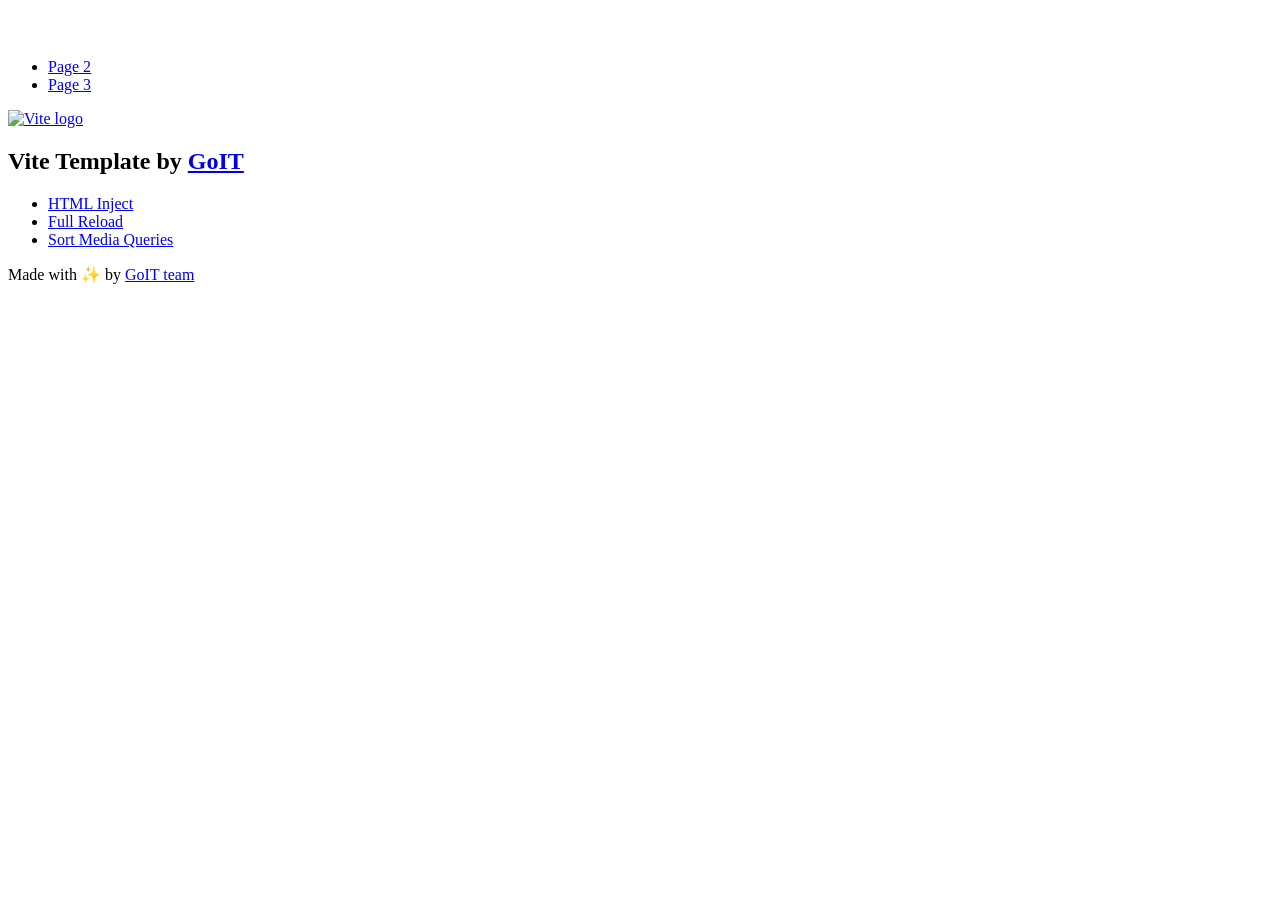
==== index.html @ 66d46a15 "Deploying to gh-pages from @ DashaDanylkova/goit-js-hw-10@6d73dfa04f211fd93722c80915d6b4e9ba4c621d 🚀" ====
<!DOCTYPE html>
<html lang="en">
  <head>
    <meta charset="UTF-8" />
    <link rel="icon" type="image/svg+xml" href="/goit-js-hw-10/favicon.svg" />
    <meta name="viewport" content="width=device-width, initial-scale=1.0" />
    <title>Vanilla App Template</title>
    <script type="module" crossorigin src="/goit-js-hw-10/index.js"></script>
    <link rel="stylesheet" crossorigin href="/goit-js-hw-10/assets/styles-DvPDDfy5.css">
  </head>
  <body>
    <header class="header">
  <div class="container">
    <nav class="nav">
      <a class="nav-logo" href="./index.html" aria-label="Site logo">
        <svg class="nav-logo-icon" width="100" height="30">
          <use href="/goit-js-hw-10/assets/sprite-E8vg0sBb.svg#logo"></use>
        </svg>
      </a>
      <ul class="nav-list">
        <li class="nav-item">
          <a class="nav-link {=$highlight-act}" href="./page-2.html">Page 2</a>
        </li>
        <li class="nav-item">
          <a class="nav-link {=$highlight-curr}" href="./page-3.html">Page 3</a>
        </li>
      </ul>
    </nav>
  </div>
</header>


    <main>
      <!-- Loads the specified .html file -->
      <section class="vite-promo">
  <div class="container">
    <div class="vite-promo-thumb">
      <a
        class="vite-promo-link"
        href="https://vitejs.dev/"
        target="_blank"
        rel="noopener noreferrer"
        aria-label="Link to Vite official website"
        title="Vite.js  build tool"
      >
        <!-- Path to images as from index.html file -->
        <img
          class="pic"
          src="/goit-js-hw-10/assets/vite-logo-9o_aqrTe.png"
          alt="Vite logo"
          width="640"
          height="640"
        />
      </a>
    </div>
    <h1 class="main-title">
      <span class="main-title-gradient">Vite</span>
      Template by
      <a
        class="main-title-link"
        href="https://github.com/goitacademy/vanilla-app-template"
        target="_blank"
        rel="noopener noreferrer"
      >
        GoIT
      </a>
    </h1>
  </div>
</section>

      <article class="badges">
  <div class="container">
    <ul class="badges-list">
      <li class="badges-item">
        <a
          class="badges-link"
          href="https://www.npmjs.com/package/vite-plugin-html-inject"
          target="_blank"
          rel="noopener noreferrer"
        >
          HTML Inject
        </a>
      </li>
      <li class="badges-item">
        <a
          class="badges-link"
          href="https://www.npmjs.com/package/vite-plugin-full-reload"
          target="_blank"
          rel="noopener noreferrer"
        >
          Full Reload
        </a>
      </li>
      <li class="badges-item">
        <a
          class="badges-link"
          href="https://www.npmjs.com/package/postcss-sort-media-queries"
          target="_blank"
          rel="noopener noreferrer"
        >
          Sort Media Queries
        </a>
      </li>
    </ul>
  </div>
</article>

    </main>

    <footer class="footer">
  <div class="container">
    <p class="footer-desc">
      Made with ✨ by
      <a
        class="footer-link"
        href="https://goit.global/ua/"
        target="_blank"
        rel="noopener noreferrer"
      >
        GoIT team
      </a>
    </p>
  </div>
</footer>


  </body>
</html>
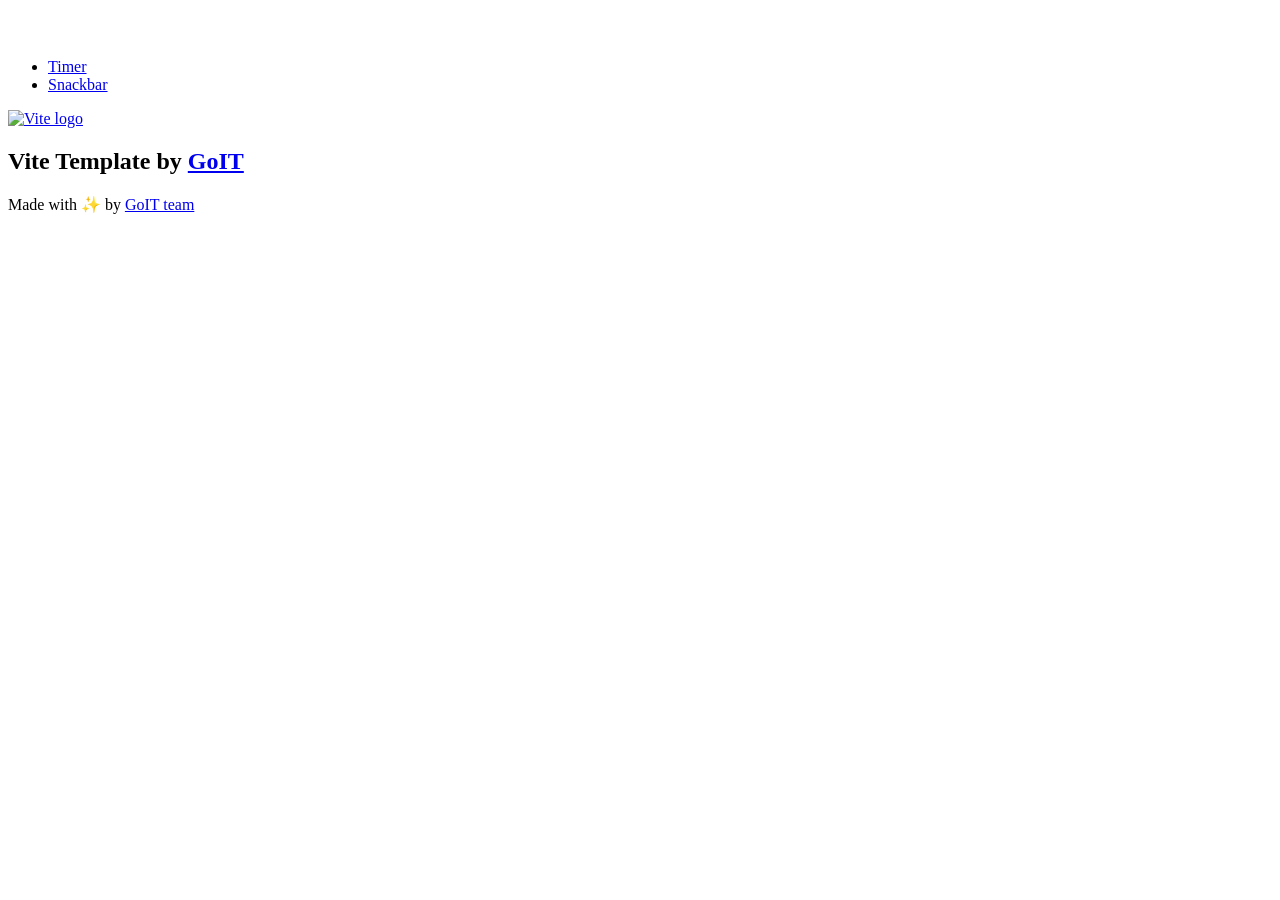
==== commit 40e25b31: "Deploying to gh-pages from @ DashaDanylkova/goit-js-hw-10@5af9006c3512cf2a5eafa7b7d51c87693b66f9b0 🚀" ====
--- a/index.html
+++ b/index.html
@@ -1,34 +1,36 @@
-<!DOCTYPE html>
+<!doctype html>
 <html lang="en">
   <head>
     <meta charset="UTF-8" />
     <link rel="icon" type="image/svg+xml" href="/goit-js-hw-10/favicon.svg" />
     <meta name="viewport" content="width=device-width, initial-scale=1.0" />
     <title>Vanilla App Template</title>
-    <script type="module" crossorigin src="/goit-js-hw-10/index.js"></script>
-    <link rel="stylesheet" crossorigin href="/goit-js-hw-10/assets/styles-DvPDDfy5.css">
+    <link rel="stylesheet" crossorigin href="/goit-js-hw-10/assets/styles-Dkw8Y_xX.css">
   </head>
   <body>
     <header class="header">
-  <div class="container">
-    <nav class="nav">
-      <a class="nav-logo" href="./index.html" aria-label="Site logo">
-        <svg class="nav-logo-icon" width="100" height="30">
-          <use href="/goit-js-hw-10/assets/sprite-E8vg0sBb.svg#logo"></use>
-        </svg>
-      </a>
-      <ul class="nav-list">
-        <li class="nav-item">
-          <a class="nav-link {=$highlight-act}" href="./page-2.html">Page 2</a>
-        </li>
-        <li class="nav-item">
-          <a class="nav-link {=$highlight-curr}" href="./page-3.html">Page 3</a>
-        </li>
-      </ul>
-    </nav>
-  </div>
-</header>
-
+      <div class="container">
+        <nav class="nav">
+          <a class="nav-logo" href="./index.html" aria-label="Site logo">
+            <svg class="nav-logo-icon" width="100" height="30">
+              <use href="{=$icon-path}"></use>
+            </svg>
+          </a>
+          <ul class="nav-list">
+            <li class="nav-item">
+              <a class="nav-link {=$highlight-act}" href="./1-timer.html"
+                >Timer</a
+              >
+            </li>
+            <li class="nav-item">
+              <a class="nav-link {=$highlight-curr}" href="./2-snackbar.html"
+                >Snackbar</a
+              >
+            </li>
+          </ul>
+        </nav>
+      </div>
+    </header>
 
     <main>
       <!-- Loads the specified .html file -->
@@ -68,61 +70,22 @@
   </div>
 </section>
 
-      <article class="badges">
-  <div class="container">
-    <ul class="badges-list">
-      <li class="badges-item">
-        <a
-          class="badges-link"
-          href="https://www.npmjs.com/package/vite-plugin-html-inject"
-          target="_blank"
-          rel="noopener noreferrer"
-        >
-          HTML Inject
-        </a>
-      </li>
-      <li class="badges-item">
-        <a
-          class="badges-link"
-          href="https://www.npmjs.com/package/vite-plugin-full-reload"
-          target="_blank"
-          rel="noopener noreferrer"
-        >
-          Full Reload
-        </a>
-      </li>
-      <li class="badges-item">
-        <a
-          class="badges-link"
-          href="https://www.npmjs.com/package/postcss-sort-media-queries"
-          target="_blank"
-          rel="noopener noreferrer"
-        >
-          Sort Media Queries
-        </a>
-      </li>
-    </ul>
-  </div>
-</article>
-
     </main>
 
     <footer class="footer">
-  <div class="container">
-    <p class="footer-desc">
-      Made with ✨ by
-      <a
-        class="footer-link"
-        href="https://goit.global/ua/"
-        target="_blank"
-        rel="noopener noreferrer"
-      >
-        GoIT team
-      </a>
-    </p>
-  </div>
-</footer>
-
-
+      <div class="container">
+        <p class="footer-desc">
+          Made with ✨ by
+          <a
+            class="footer-link"
+            href="https://goit.global/ua/"
+            target="_blank"
+            rel="noopener noreferrer"
+          >
+            GoIT team
+          </a>
+        </p>
+      </div>
+    </footer>
   </body>
 </html>
